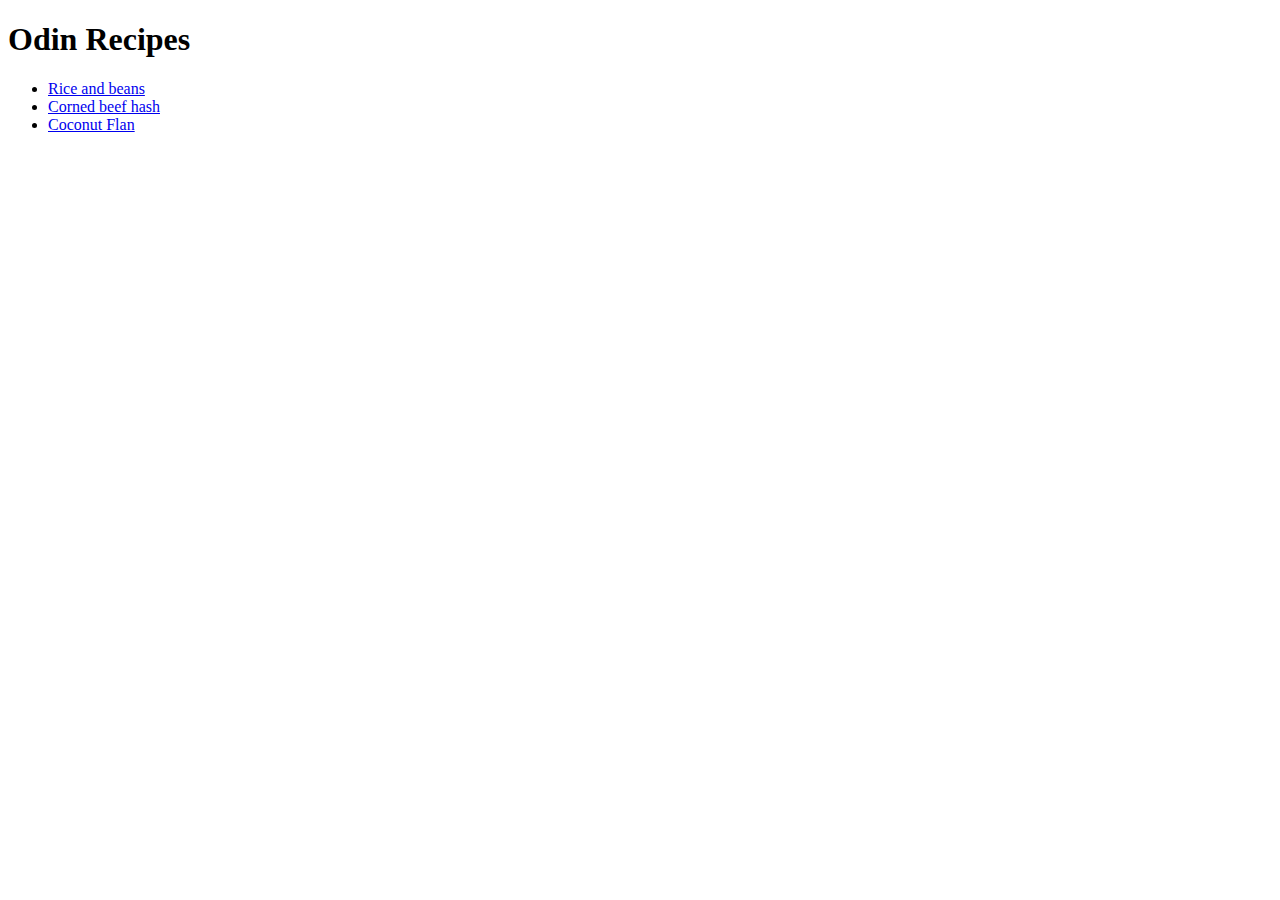
==== index.html @ fc2ab0b3 "Add index and recipes" ====
<!DOCTYPE html>
<html>
<head>
	<title>Odin Recipes</title>
	<meta charset="utf-8">
</head>
<body>
	<h1>Odin Recipes</h1>
	<ul>
		<li>
			<a href="./recipes/ricenbeans.html">Rice and beans</a>
		</li>
		<li>
			<a href="./recipes/cornedbeef.html">Corned beef hash</a>
		</li>
		<li>
			<a href="./recipes/flan.html">Coconut Flan</a>
		</li>
	</ul>
</body>
</html>
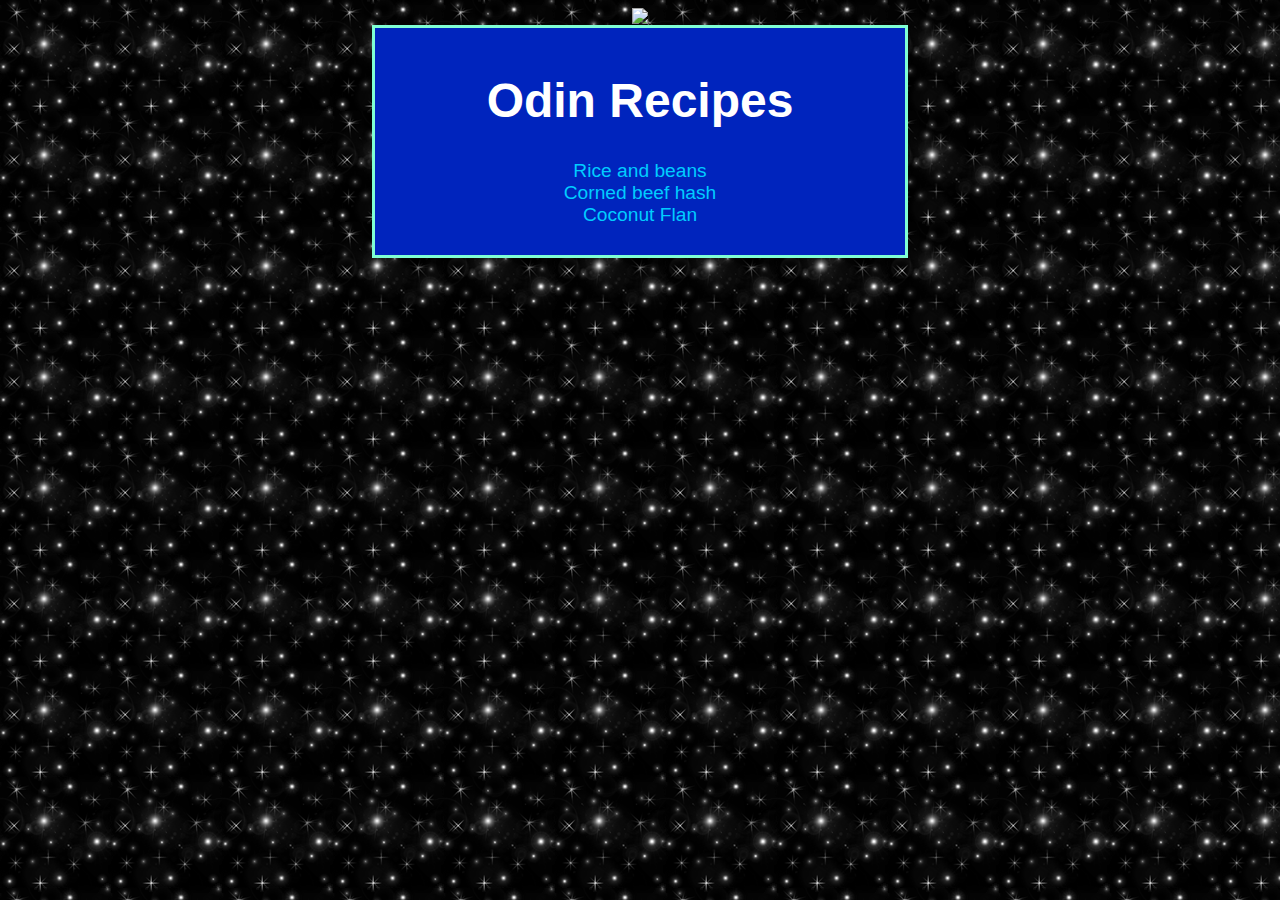
==== commit 5a6b986d: "Add CSS" ====
--- a/index.html
+++ b/index.html
@@ -3,19 +3,25 @@
 <head>
 	<title>Odin Recipes</title>
 	<meta charset="utf-8">
+	<link rel="stylesheet" type="text/css" href="css/styles.css">
 </head>
 <body>
-	<h1>Odin Recipes</h1>
-	<ul>
-		<li>
-			<a href="./recipes/ricenbeans.html">Rice and beans</a>
-		</li>
-		<li>
-			<a href="./recipes/cornedbeef.html">Corned beef hash</a>
-		</li>
-		<li>
-			<a href="./recipes/flan.html">Coconut Flan</a>
-		</li>
-	</ul>
+	<div class="center">
+		<img src="https://www.theodinproject.com/mstile-310x310.png">
+			<div class="container">
+			<h1>Odin Recipes</h1>
+			<ul>
+				<li>
+					<a href="./recipes/ricenbeans.html">Rice and beans</a>
+				</li>
+				<li>
+					<a href="./recipes/cornedbeef.html">Corned beef hash</a>
+				</li>
+				<li>
+					<a href="./recipes/flan.html">Coconut Flan</a>
+				</li>
+			</ul>
+		</div>
+	</div>
 </body>
 </html>--- a/css/styles.css
+++ b/css/styles.css
@@ -0,0 +1,51 @@
+a {
+	font-family: Arial, Helvetica, sans-serif;
+	text-decoration: none;
+	font-size: 120%;
+	color: #00ccff;
+}
+
+a:visited {
+	color: #00ccff;
+}
+
+body {
+	background-image: url("./images/bg_stars.gif");
+}
+
+h1 {
+	font-size: 300%;
+	font-family: Arial, Helvetica, sans-serif;
+}
+
+h1, h3 {
+	color: white;
+}
+
+li {
+	color: #00ccff;
+}
+
+ul {
+	padding: 0;
+    list-style-type: none;
+}
+
+ol {
+	padding: 2%;
+}
+
+
+.center {
+	text-align: center;
+	margin: 0;
+}
+
+.container {
+	background-color: #0024bd;
+	margin: 0 auto;
+	padding: 1%;
+	outline: solid 3px #7FFFD4;
+	height: auto;
+	width: 40%;
+}